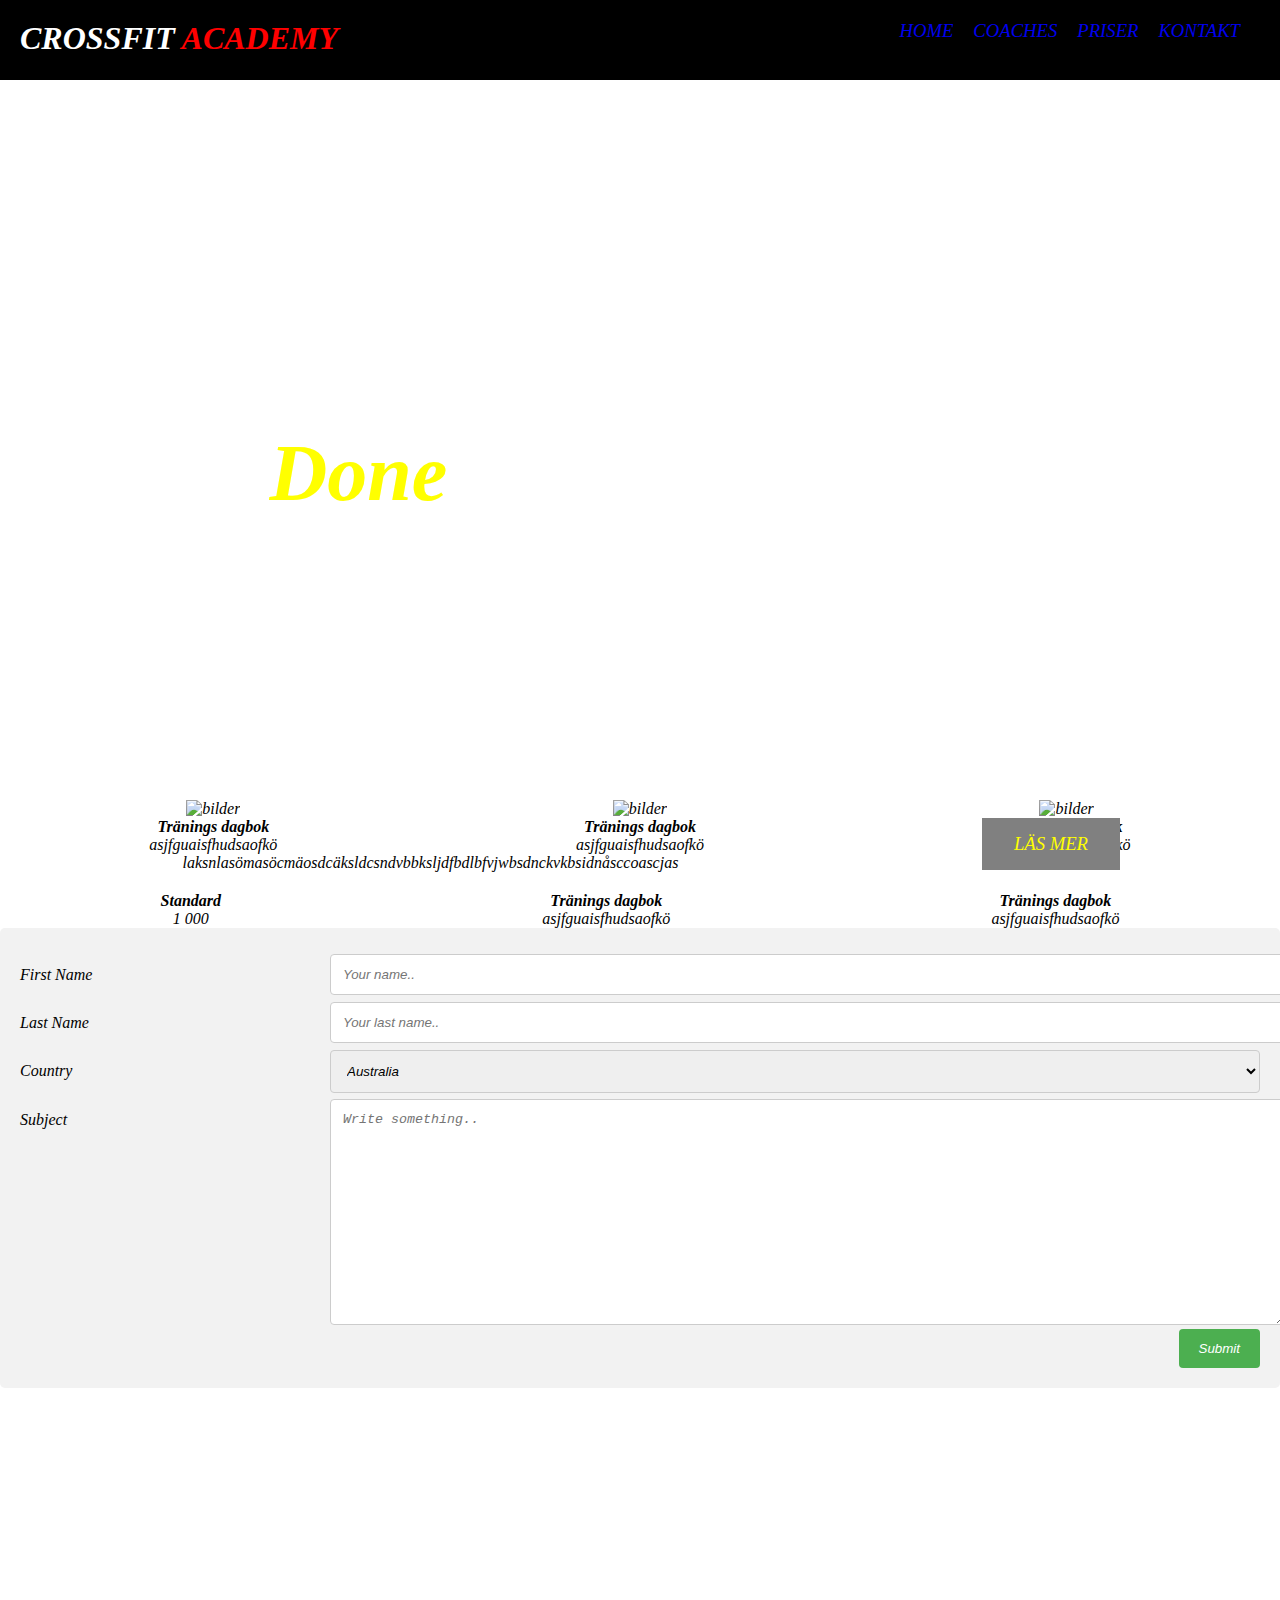
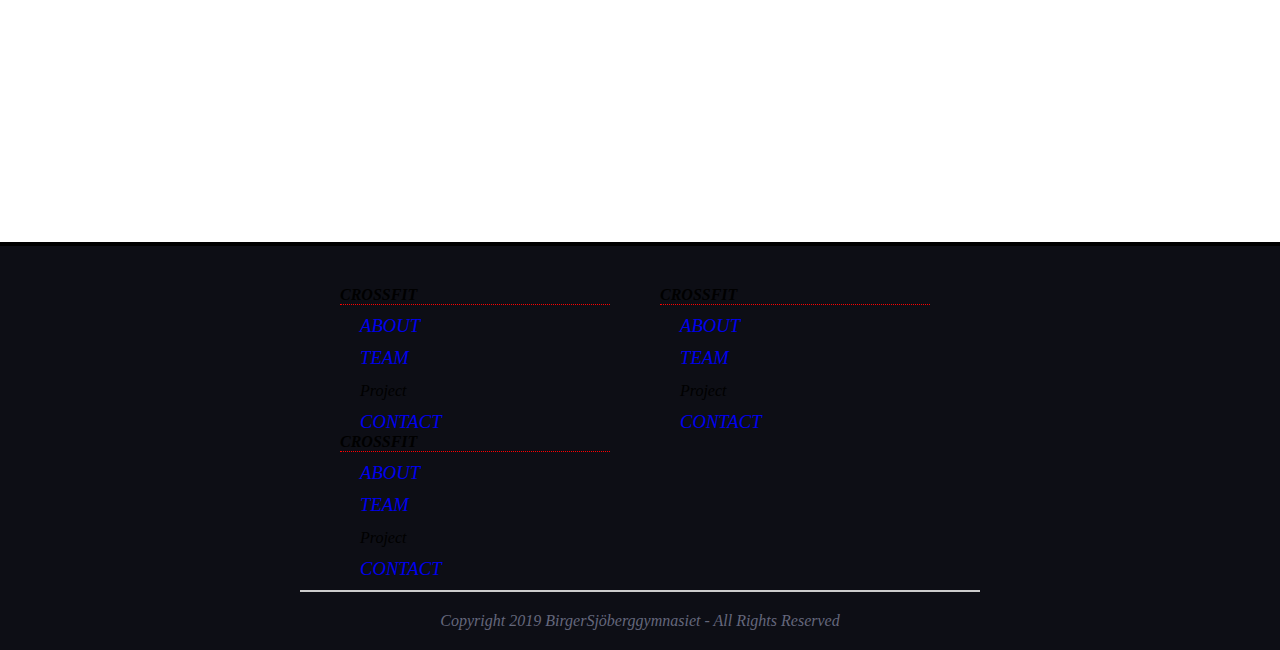
==== index.html @ 615991f4 "onepage" ====
<!DOCTYPE html>
<html lang="en" dir="ltr">
  <head>
    <meta charset="utf-8">
    <title>Marketing</title>
    <link rel="stylesheet" type="text/css" href="style.css">
    <script src="https://ajax.googleapis.com/ajax/libs/jquery/3.3.1/jquery.min.js"></script>
    <meta name="viewport" content="width=device-width, initial-scale=1.0">
  </head>
  <body>

    <header>

      <h1><span class="logo"> CROSSFIT</span> ACADEMY </h1>

      <nav>

        <ul>

<li><a href="#" id="home">Home</a> </li>
<li><a href="#" id="coaches">Coaches </a> </li>
<li><a href="#" id="priser">Priser</a> </li>
<li><a href="#" id="kontakt">Kontakt</a> </li>

         </ul>

    </nav>



    </header>

    <div id="bild">


      <div>Don't stop</div>
      <div>when you're tired.</div>
      <div>Stop when</div>
      <div>you’re <span id="done">Done</span></div>
      <a href="#" class="readmore">Läs mer</a>
    </div>




    <div id="couches">

      <div class="">
        <img src="https://www.ving.se/remote.axd/images1.ving.se/images/Country/us1021_2_53.jpg?width=975&v=16" alt="bilder">
        <h4>Tränings dagbok</h4>
          <p>asjfguaisfhudsaofkö</p>
      </div>


      <div class="">
        <img src="https://www.ving.se/remote.axd/images1.ving.se/images/Country/us1021_2_53.jpg?width=975&v=16" alt="bilder">
        <h4>Tränings dagbok</h4>
          <p>asjfguaisfhudsaofkö</p>
      </div>


      <div class="">
        <img src="https://www.ving.se/remote.axd/images1.ving.se/images/Country/us1021_2_53.jpg?width=975&v=16" alt="bilder">
        <h4>Tränings dagbok</h4>
          <p>asjfguaisfhudsaofkö</p>
      </div>





    </div>


    <div id="content">


      <div class="">
        laksnlasömasöcmäosdcäksldcsndvbbksljdfbdlbfvjwbsdnckvkbsidnåsccoascjas
      </div>


      <div class="">
        <img src="https://www.ving.se/remote.axd/images1.ving.se/images/Country/us1021_2_53.jpg?width=975&v=16" alt="bilder">
      </div>

    </div>


        <div id="couches">

          <div>
            <h4>Standard</h4>
              <p>1 000</p>
          </div>

          <div>
            <h4>Tränings dagbok</h4>
              <p>asjfguaisfhudsaofkö</p>
          </div>

          <div>
            <h4>Tränings dagbok</h4>
              <p>asjfguaisfhudsaofkö</p>
          </div>

        </div>


<div class="container">
  <form>
    <div class="row">
      <div class="col-25">
        <label for="fname">First Name</label>
      </div>
      <div class="col-75">
        <input type="text" id="fname" name="firstname" placeholder="Your name..">
      </div>
    </div>
    <div class="row">
      <div class="col-25">
        <label for="lname">Last Name</label>
      </div>
      <div class="col-75">
        <input type="text" id="lname" name="lastname" placeholder="Your last name..">
      </div>
    </div>
    <div class="row">
      <div class="col-25">
        <label for="country">Country</label>
      </div>
      <div class="col-75">
        <select id="country" name="country">
          <option value="australia">Australia</option>
          <option value="canada">Canada</option>
          <option value="usa">USA</option>
        </select>
      </div>
    </div>
    <div class="row">
      <div class="col-25">
        <label for="subject">Subject</label>
      </div>
      <div class="col-75">
        <textarea id="subject" name="subject" placeholder="Write something.." style="height:200px"></textarea>
      </div>
    </div>
    <div class="row">
      <input type="submit" value="Submit">
    </div>
  </form>
</div>


      <map>
<iframe src="https://www.google.com/maps/embed?pb=!1m18!1m12!1m3!1d2092.561046893091!2d12.329771615605297!3d58.367074494839514!2m3!1f0!2f0!3f0!3m2!1i1024!2i768!4f13.1!3m3!1m2!1s0x46452308d461ec5b%3A0x4e77bf81d2ae9c9f!2sBirger+Sj%C3%B6berggymnasiet!5e0!3m2!1ssv!2sse!4v1554059458056!5m2!1ssv!2sse" width="600" height="450" frameborder="0" style="border:0" allowfullscreen></iframe>
      </map>

    <footer>

      <div id="first-footer">


          <ul>

            <h4>CROSSFIT</h4>

                <li><a href="#">about</a></li>
                <li><a href="#">Team</a></li>
                <li><a href="#"></a>Project</li>
                <li><a href="#">contact</a></li>


          </ul>


          <ul>
            <h4>CROSSFIT</h4>

                <li><a href="#">about</a></li>
                <li><a href="#">Team</a></li>
                <li><a href="#"></a>Project</li>
                <li><a href="#">contact</a></li>


          </ul>


          <ul>

            <h4>CROSSFIT</h4>

                <li><a href="#">about</a></li>
                <li><a href="#">Team</a></li>
                <li><a href="#"></a>Project</li>
                <li><a href="#">contact</a></li>


          </ul>



      </div>

      <div id="second-footer">
        <p>Copyright 2019 BirgerSjöberggymnasiet - All Rights Reserved</p>
      </div>

    </footer>

<script src="JavaScript.js">

</script>


  </body>
</html>
---- style.css ----
*{
  font-style: oblique;
  margin: auto;
}



body{

background-color: #FFFFFF;


}



header{

background-color: black;
height: 40px;
overflow: hidden;
padding:20px;
color: red;
display: none;
}

header h1{
float: left;
font-family: inherit;

}
.logo{

color: white;


}

header nav{

float: right;
font-style: italic;
color: red;


}



header nav ul{
list-style-type: none;
color: red;


}

header nav ul li{
float: left;
margin-right: 20px;
color: red;

}


a:link{

text-decoration: none;
text-transform: uppercase;
font-size: 14pt;
font-family: inherit;


}

a:visited{

color:white;

}


a:hover{

text-decoration:inherit;
color: red;
transition: 1s;


}



#bild{

height: 500px;
background-image: url('https://c.pxhere.com/photos/70/0b/weights_lifting_power_female_gym_fitness_young_sport-755448.jpg!d') ;
background-repeat: no-repeat;
background-position: center;
background-attachment: fixed;
background-size: 100%;
padding: 100px;

}

#bild h2{
float: right;
color:red;
text-shadow: 2px 2px 8px #fff;
font-size: 48pt;

}

#bild div{

  font-size: 60px;
  line-height: 1.33333333;
  color: #ffffff;

}

.readmore{

position: absolute;
right: 160px;
bottom: 30px;
border: 1px solid #43b7e4;
padding: 10px;

background-color: gray; /* Green */
  border: none;
  color: yellow;
  padding: 15px 32px;
  text-align: center;
  text-decoration: none;
  display: inline-block;
  font-size: 16px;

}
#couches  > div > img{
  width: 200px;
}

#couches{

text-align: center;
width: 100%;
margin-top: 20px;
display: flex;

}

@media screen and (max-width: 800px) {
  #couches{
      display: block;

  }
  #content{
    display: block;
  }

}

#couches ul{

list-style-type: none;
overflow: hidden;
}

#couches ul li{

float: left;
background-color: #fff;
border:1px solid #ccc;
height: 200px;
overflow: hidden;
width: 300px;
margin-right: 10px;
padding-top: 120px;
}

#couches #erbjudande_1{

background: url('https://image.flaticon.com/icons/svg/889/889444.svg') no-repeat top center;
background-size: 100px 100px;
background-color: #fff;



}
#couches #erbjudande_2{

background: url('https://image.flaticon.com/icons/svg/889/889271.svg') no-repeat top center;
background-size: 100px 100px;
background-color: #fff;



}
#couches #erbjudande_3{

background: url('https://image.flaticon.com/icons/svg/889/889416.svg') no-repeat top center;
background-size: 100px 100px;
background-color: #fff;


}

#content{

  display: flex;
}

#prices{
  display: flex;
}

#content > div > img {
  width: 400px;
}

article h3 a:link{

color: black;
border-bottom: 1px dotted black;
font-size: 24pt;
text-transform: uppercase;
margin-bottom: 10px;
}
article h3 a:hover{

text-decoration: none;
color:red;

}
article {

overflow: hidden;
background-color: #e4f3f9;
margin-bottom: 10px;
border: 1px solid #7ec8e5;
padding: 20px;
}

article p{

font-family: inherit;
font-size: 16pt;
float: left;
width: 65%;
text-align: justify;


}

article img{

float: right;
background-color: #fff;
border: 1px solid #ccc;
padding: 7px;
width: 400px;
height: 300px;

}
article .read{
float: right;
margin-right: 20px;
background-color: #fff;
border:1px solid #ccc;
padding: 7px;
margin-top: 10px;

}



footer{

background-color: #0d0e15;
overflow: hidden;
padding-top: 40px;
padding-right: 300px;
padding-left:300px;
border-top: 4px solid black;

}
#first-footer{

overflow: hidden;
margin-bottom: 20px;
border-bottom: 2px solid #ccc;
padding-bottom: 10px;

}
#first-footer ul{

list-style-type: none;
float: left;
width:270px;
margin-right: 10px;

}

#first-footer ul li{

text-indent: 20px;
margin-top: 10px;
}

#first-footer h4{

color: black;
border-bottom: 1px dotted red;


}
#second-footer{

text-align: center;
color: #64677c;
padding-bottom: 20px;

}
 #done{
   font-size: 80px;
   color: yellow;
   font-weight: bold;
 }
map > iframe{
  width: 100%;
}


map{
  display: none;
}


input[type=text], select, textarea {
  width: 100%;
  padding: 12px;
  border: 1px solid #ccc;
  border-radius: 4px;
  resize: vertical;
}

label {
  padding: 12px 12px 12px 0;
  display: inline-block;
}

input[type=submit] {
  background-color: #4CAF50;
  color: white;
  padding: 12px 20px;
  border: none;
  border-radius: 4px;
  cursor: pointer;
  float: right;
}

input[type=submit]:hover {
  background-color: #45a049;
}

.container {
  border-radius: 5px;
  background-color: #f2f2f2;
  padding: 20px;
}

.col-25 {
  float: left;
  width: 25%;
  margin-top: 6px;
}

.col-75 {
  float: left;
  width: 75%;
  margin-top: 6px;
}

/* Clear floats after the columns */
.row:after {
  content: "";
  display: table;
  clear: both;
}

/* Responsive layout - when the screen is less than 600px wide, make the two columns stack on top of each other instead of next to each other */
@media screen and (max-width: 600px) {
  .col-25, .col-75, input[type=submit] {
    width: 100%;
    margin-top: 0;
  }
}
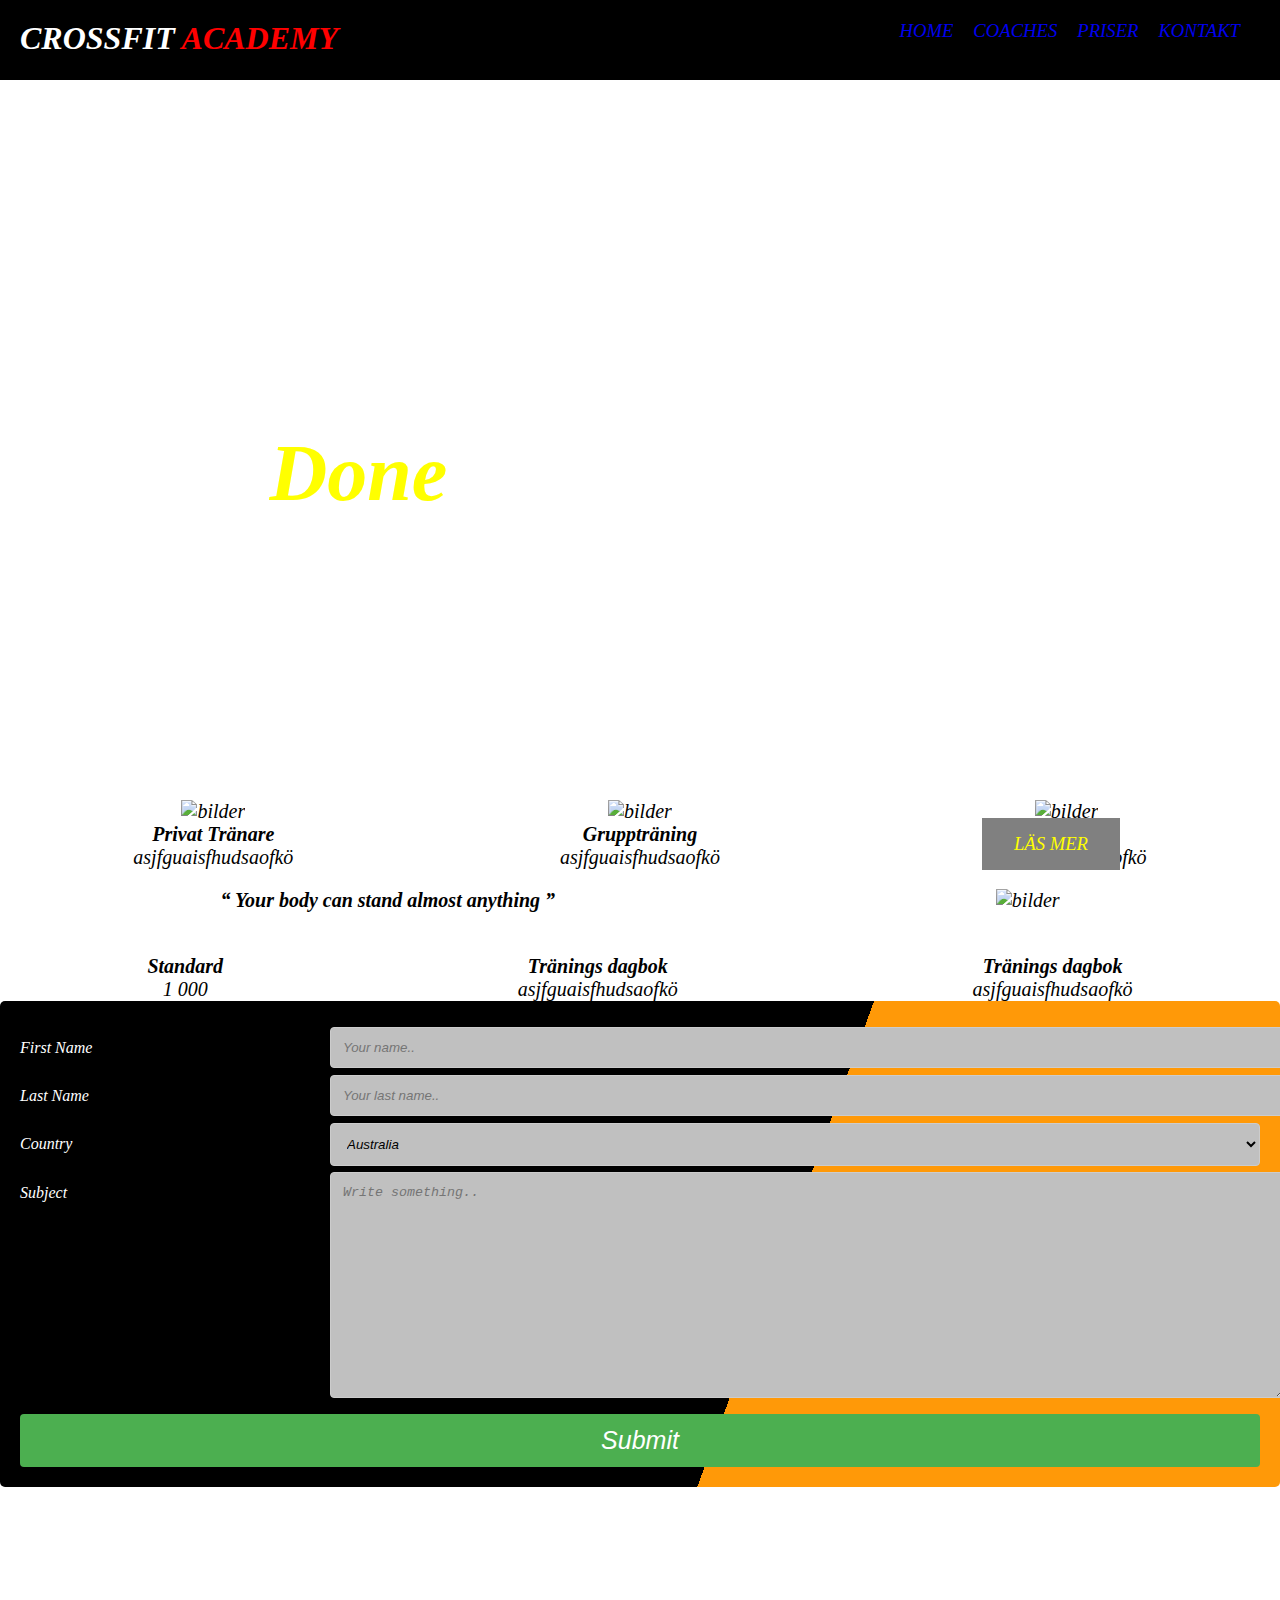
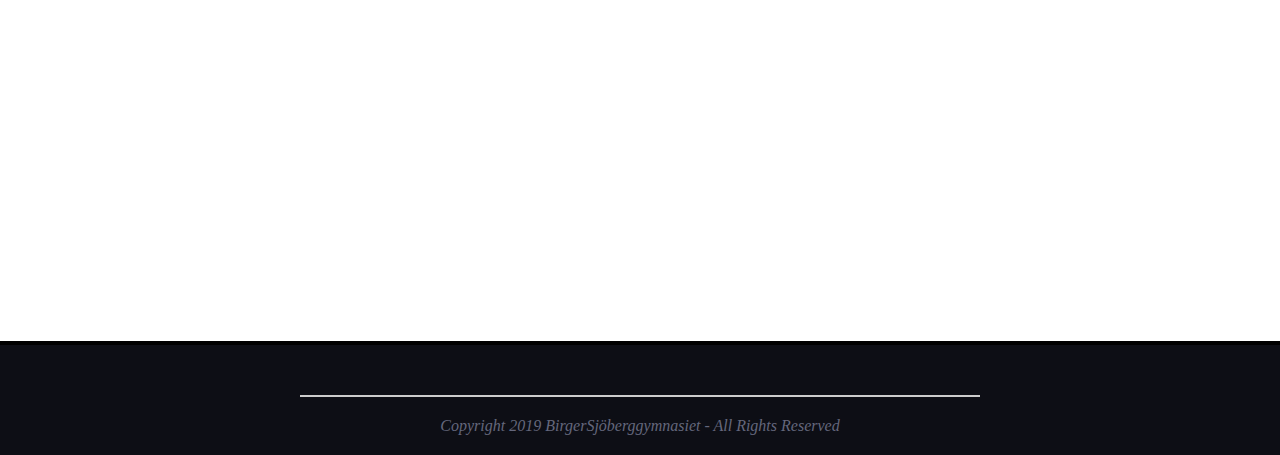
==== commit 89847f02: "best version" ====
--- a/index.html
+++ b/index.html
@@ -43,25 +43,25 @@
 
 
 
-    <div id="couches">
+    <div id="couches" class="couches">
 
-      <div class="">
-        <img src="https://www.ving.se/remote.axd/images1.ving.se/images/Country/us1021_2_53.jpg?width=975&v=16" alt="bilder">
-        <h4>Tränings dagbok</h4>
+      <div>
+        <img class="bild1" src="https://c.pxhere.com/photos/42/ef/fitness_personal_training_women_exercise_strength_lifestyle_powerful_adult-435643.jpg!d" alt="bilder">
+        <h4>Privat Tränare</h4>
           <p>asjfguaisfhudsaofkö</p>
       </div>
 
 
-      <div class="">
-        <img src="https://www.ving.se/remote.axd/images1.ving.se/images/Country/us1021_2_53.jpg?width=975&v=16" alt="bilder">
-        <h4>Tränings dagbok</h4>
+      <div class="bild1">
+        <img src="https://c.pxhere.com/photos/8b/5b/weights_lifting_power_female_gym_fitness_young_sport-706356.jpg!d" alt="bilder">
+        <h4>Gruppträning</h4>
           <p>asjfguaisfhudsaofkö</p>
       </div>
 
 
-      <div class="">
+      <div class="bild1">
         <img src="https://www.ving.se/remote.axd/images1.ving.se/images/Country/us1021_2_53.jpg?width=975&v=16" alt="bilder">
-        <h4>Tränings dagbok</h4>
+        <h4>Crossfit</h4>
           <p>asjfguaisfhudsaofkö</p>
       </div>
 
@@ -72,34 +72,39 @@
     </div>
 
 
-    <div id="content">
+    <div id="couches" class="target">
 
 
-      <div class="">
-        laksnlasömasöcmäosdcäksldcsndvbbksljdfbdlbfvjwbsdnckvkbsidnåsccoascjas
+      <div class="contentP">
+        <q>
+          Your body can stand almost anything
+      </q>
       </div>
 
 
       <div class="">
-        <img src="https://www.ving.se/remote.axd/images1.ving.se/images/Country/us1021_2_53.jpg?width=975&v=16" alt="bilder">
+        <img src="https://c.pxhere.com/photos/7a/7f/male_body_fitness_muscles_tattoos_training_gym_sexy-637514.jpg!d" alt="bilder">
       </div>
 
     </div>
 
 
-        <div id="couches">
+        <div id="couches" class="priser">
 
           <div>
+            <img src="https://www.publicdomainpictures.net/pictures/40000/nahled/dollar-sign.jpg" alt="">
             <h4>Standard</h4>
               <p>1 000</p>
           </div>
 
           <div>
+            <img src="https://www.publicdomainpictures.net/pictures/40000/nahled/dollar-sign.jpg" alt="">
             <h4>Tränings dagbok</h4>
               <p>asjfguaisfhudsaofkö</p>
           </div>
 
           <div>
+            <img src="https://www.publicdomainpictures.net/pictures/40000/nahled/dollar-sign.jpg" alt="">
             <h4>Tränings dagbok</h4>
               <p>asjfguaisfhudsaofkö</p>
           </div>
@@ -146,7 +151,7 @@
       </div>
     </div>
     <div class="row">
-      <input type="submit" value="Submit">
+      <input type="submit" id="button" value="Submit">
     </div>
   </form>
 </div>
@@ -156,47 +161,15 @@
 <iframe src="https://www.google.com/maps/embed?pb=!1m18!1m12!1m3!1d2092.561046893091!2d12.329771615605297!3d58.367074494839514!2m3!1f0!2f0!3f0!3m2!1i1024!2i768!4f13.1!3m3!1m2!1s0x46452308d461ec5b%3A0x4e77bf81d2ae9c9f!2sBirger+Sj%C3%B6berggymnasiet!5e0!3m2!1ssv!2sse!4v1554059458056!5m2!1ssv!2sse" width="600" height="450" frameborder="0" style="border:0" allowfullscreen></iframe>
       </map>
 
+
+
     <footer>
 
       <div id="first-footer">
 
 
-          <ul>
-
-            <h4>CROSSFIT</h4>
-
-                <li><a href="#">about</a></li>
-                <li><a href="#">Team</a></li>
-                <li><a href="#"></a>Project</li>
-                <li><a href="#">contact</a></li>
 
 
-          </ul>
-
-
-          <ul>
-            <h4>CROSSFIT</h4>
-
-                <li><a href="#">about</a></li>
-                <li><a href="#">Team</a></li>
-                <li><a href="#"></a>Project</li>
-                <li><a href="#">contact</a></li>
-
-
-          </ul>
-
-
-          <ul>
-
-            <h4>CROSSFIT</h4>
-
-                <li><a href="#">about</a></li>
-                <li><a href="#">Team</a></li>
-                <li><a href="#"></a>Project</li>
-                <li><a href="#">contact</a></li>
-
-
-          </ul>
 
 
 
--- a/style.css
+++ b/style.css
@@ -92,7 +92,7 @@
 
 #bild{
 
-height: 500px;
+min-height: 500px;
 background-image: url('https://c.pxhere.com/photos/70/0b/weights_lifting_power_female_gym_fitness_young_sport-755448.jpg!d') ;
 background-repeat: no-repeat;
 background-position: center;
@@ -137,7 +137,7 @@
 
 }
 #couches  > div > img{
-  width: 200px;
+  width: 400px;
 }
 
 #couches{
@@ -208,6 +208,7 @@
 #content{
 
   display: flex;
+  margin-top: 2%;
 }
 
 #prices{
@@ -309,11 +310,16 @@
 
 #first-footer h4{
 
-color: black;
+color: white;
 border-bottom: 1px dotted red;
 
 
 }
+
+#first-footer{
+  color:white;
+}
+
 #second-footer{
 
 text-align: center;
@@ -342,6 +348,7 @@
   border: 1px solid #ccc;
   border-radius: 4px;
   resize: vertical;
+  background-color: #C0C0C0	;
 }
 
 label {
@@ -365,8 +372,9 @@
 
 .container {
   border-radius: 5px;
-  background-color: #f2f2f2;
+  background: linear-gradient(110deg, black 60%, #ff9908 60%);
   padding: 20px;
+  color:white;
 }
 
 .col-25 {
@@ -395,3 +403,26 @@
     margin-top: 0;
   }
 }
+
+#cros{
+  color:white;
+}
+
+#couches {
+  font-size: 15pt;
+
+}
+
+#couches > div > img  {
+  width: 400px;
+}
+ #button{
+   width: 100%;
+   margin-top: 1%;
+   font-size: 25px;
+ }
+.contentP{
+  font-size: 20px;
+  font-weight: bold;
+
+}
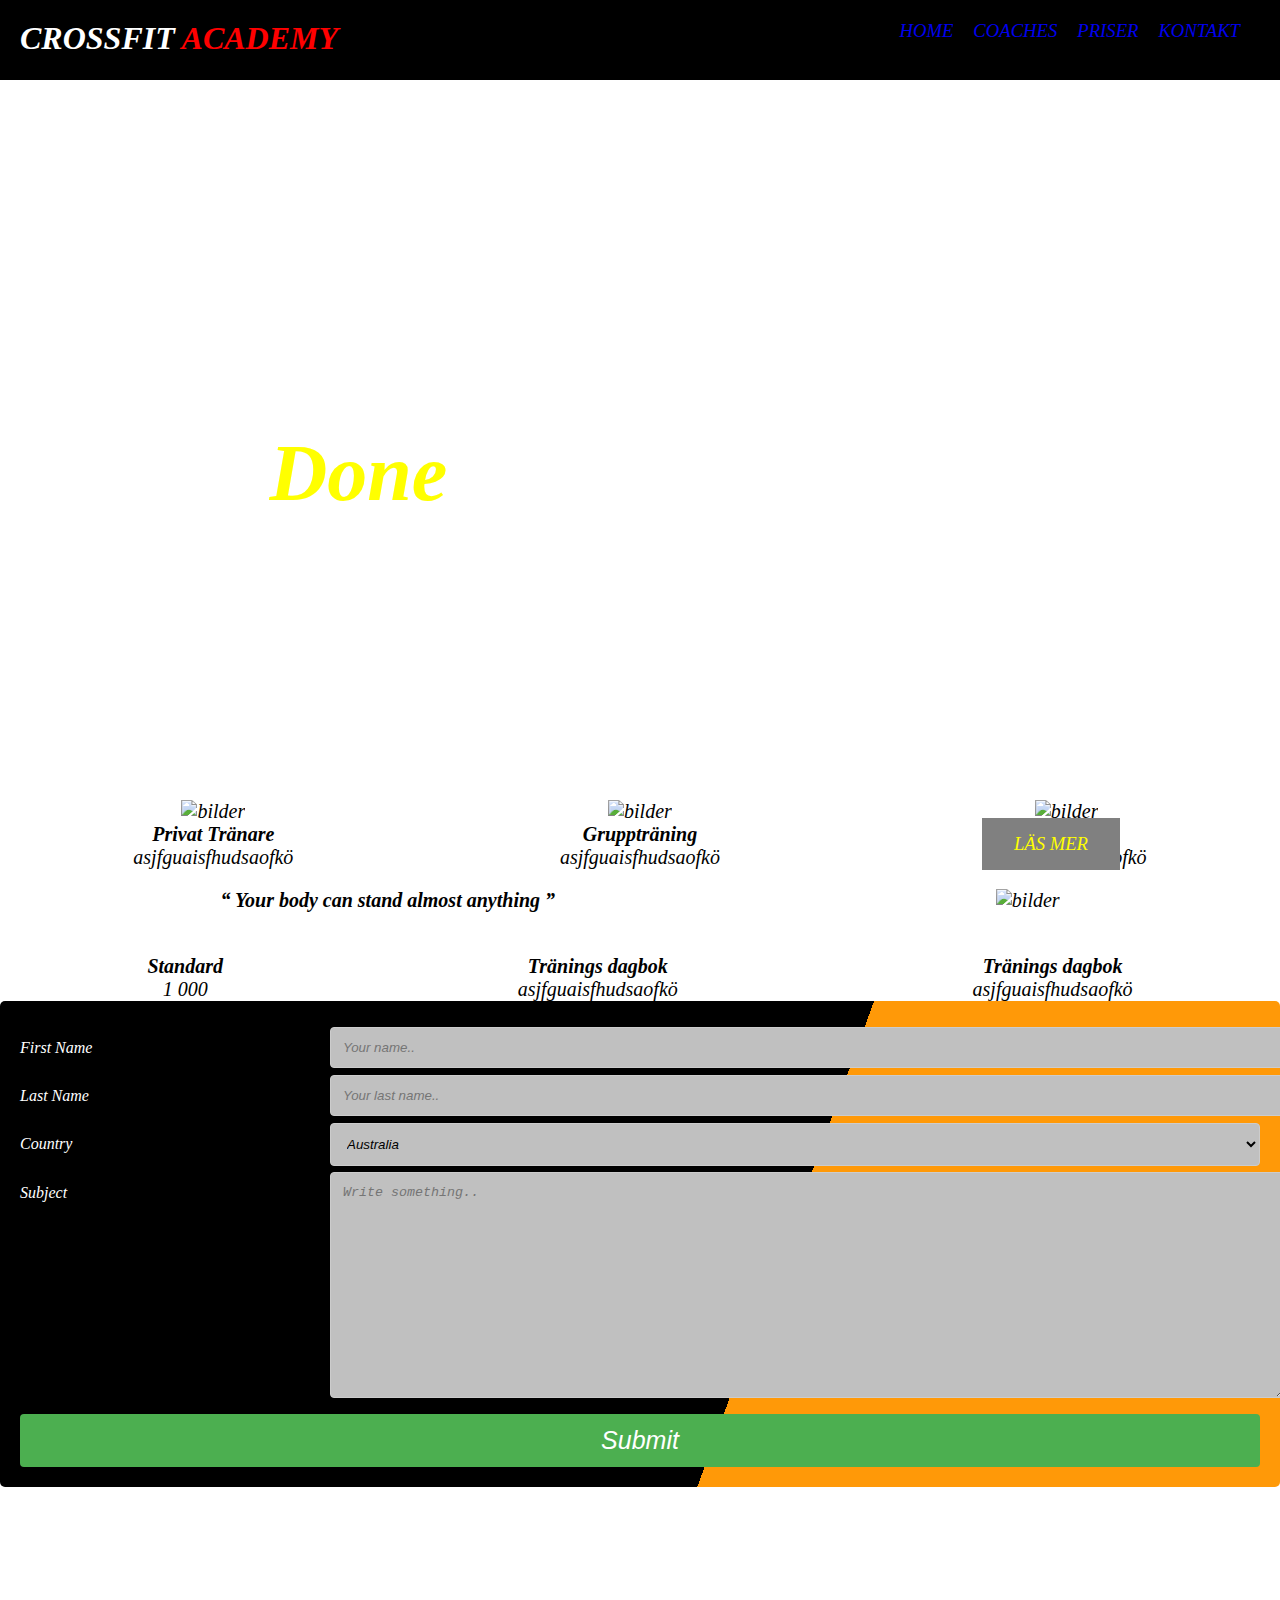
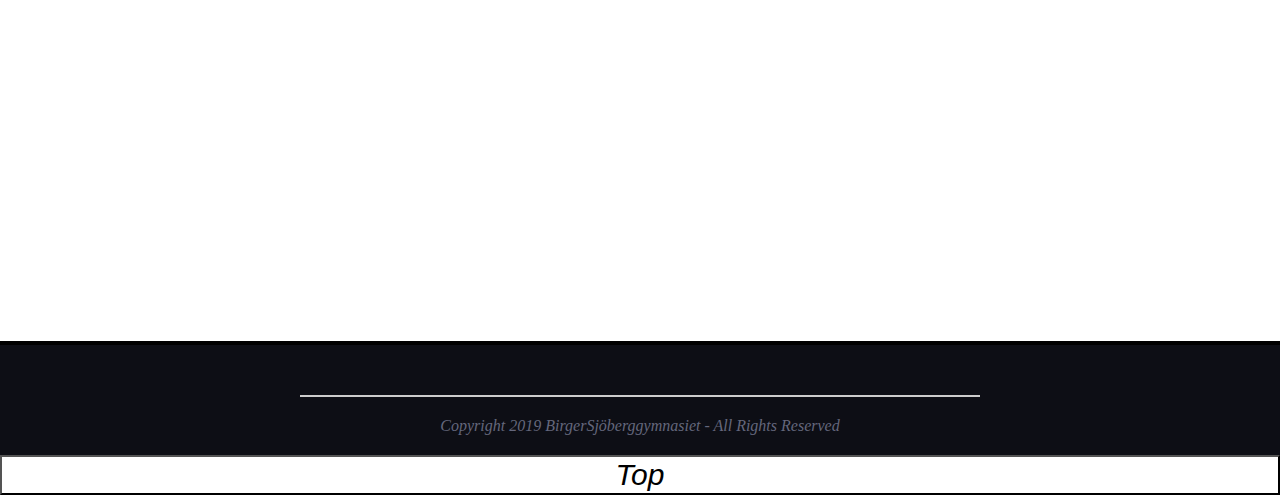
==== commit 78f53bf2: "version 2" ====
--- a/index.html
+++ b/index.html
@@ -1,190 +1,90 @@
 <!DOCTYPE html>
 <html lang="en" dir="ltr">
-  <head>
+
+<head>
     <meta charset="utf-8">
     <title>Marketing</title>
     <link rel="stylesheet" type="text/css" href="style.css">
     <script src="https://ajax.googleapis.com/ajax/libs/jquery/3.3.1/jquery.min.js"></script>
-    <meta name="viewport" content="width=device-width, initial-scale=1.0">
-  </head>
-  <body>
+    <meta name="viewport" content="width=device-width, initial-scale=1.0"> </head>
 
+<body>
     <header>
+        <h1><span class="logo"> CROSSFIT</span> ACADEMY </h1>
+        <nav>
+            <ul>
+                <li><a href="#" id="home">Home</a> </li>
+                <li><a href="#" id="coaches">Coaches </a> </li>
+                <li><a href="#" id="priser">Priser</a> </li>
+                <li><a href="#" id="kontakt">Kontakt</a> </li>
+            </ul>
+        </nav>
+    </header>
+    <div id="bild">
+        <div>Don't stop</div>
+        <div>when you're tired.</div>
+        <div>Stop when</div>
+        <div>you’re <span id="done">Done</span></div><a href="#" class="readmore">Läs mer</a> </div>
+    <div id="couches" class="couches">
+        <div> <img class="bild1" src="https://c.pxhere.com/photos/42/ef/fitness_personal_training_women_exercise_strength_lifestyle_powerful_adult-435643.jpg!d" alt="bilder">
+            <h4>Privat Tränare</h4>
+            <p>asjfguaisfhudsaofkö</p>
+        </div>
+        <div class="bild1"> <img src="https://c.pxhere.com/photos/8b/5b/weights_lifting_power_female_gym_fitness_young_sport-706356.jpg!d" alt="bilder">
+            <h4>Gruppträning</h4>
+            <p>asjfguaisfhudsaofkö</p>
+        </div>
+        <div class="bild1"> <img src="https://www.ving.se/remote.axd/images1.ving.se/images/Country/us1021_2_53.jpg?width=975&v=16" alt="bilder">
+            <h4>Crossfit</h4>
+            <p>asjfguaisfhudsaofkö</p>
+        </div>
+    </div>
+    <div id="couches" class="target">
+        <div class="contentP"> <q> Your body can stand almost anything </q> </div>
+        <div class=""> <img src="https://c.pxhere.com/photos/7a/7f/male_body_fitness_muscles_tattoos_training_gym_sexy-637514.jpg!d" alt="bilder"> </div>
+    </div>
+    <div id="couches" class="priser">
+        <div> <img src="https://www.publicdomainpictures.net/pictures/40000/nahled/dollar-sign.jpg" alt="">
+            <h4>Standard</h4>
+            <p>1 000</p>
+        </div>
+        <div> <img src="https://www.publicdomainpictures.net/pictures/40000/nahled/dollar-sign.jpg" alt="">
+            <h4>Tränings dagbok</h4>
+            <p>asjfguaisfhudsaofkö</p>
+        </div>
+        <div> <img src="https://www.publicdomainpictures.net/pictures/40000/nahled/dollar-sign.jpg" alt="">
+            <h4>Tränings dagbok</h4>
+            <p>asjfguaisfhudsaofkö</p>
+        </div>
+    </div>
+    <div class="container">
+        <form>
+            <div class="row">
+                <div class="col-25"> <label for="fname">First Name</label> </div>
+                <div class="col-75"> <input type="text" id="fname" name="firstname" placeholder="Your name.."> </div>
+            </div>
+            <div class="row">
+                <div class="col-25"> <label for="lname">Last Name</label> </div>
+                <div class="col-75"> <input type="text" id="lname" name="lastname" placeholder="Your last name.."> </div>
+            </div>
+            <div class="row">
+                <div class="col-25"> <label for="country">Country</label> </div>
+                <div class="col-75"> <select id="country" name="country"> <option value="australia">Australia</option> <option value="canada">Canada</option> <option value="usa">USA</option> </select> </div>
+            </div>
+            <div class="row">
+                <div class="col-25"> <label for="subject">Subject</label> </div>
+                <div class="col-75"> <textarea id="subject" name="subject" placeholder="Write something.." style="height:200px"></textarea> </div>
+            </div>
+            <div class="row"> <input type="submit" id="button" value="Submit"> </div>
+        </form>
+    </div><map name="map"><iframe src="https://www.google.com/maps/embed?pb=!1m18!1m12!1m3!1d2092.561046893091!2d12.329771615605297!3d58.367074494839514!2m3!1f0!2f0!3f0!3m2!1i1024!2i768!4f13.1!3m3!1m2!1s0x46452308d461ec5b%3A0x4e77bf81d2ae9c9f!2sBirger+Sj%C3%B6berggymnasiet!5e0!3m2!1ssv!2sse!4v1554059458056!5m2!1ssv!2sse" width="600" height="450" frameborder="0" style="border:0" allowfullscreen></iframe> </map>
+    <footer>
+        <div id="first-footer"> </div>
+        <div id="second-footer">
+            <p>Copyright 2019 BirgerSjöberggymnasiet - All Rights Reserved</p>
+        </div>
+    </footer> <button type="submit" id="top">Top</button>
+    <script src="JavaScript.js"></script>
+</body>
 
-      <h1><span class="logo"> CROSSFIT</span> ACADEMY </h1>
-
-      <nav>
-
-        <ul>
-
-<li><a href="#" id="home">Home</a> </li>
-<li><a href="#" id="coaches">Coaches </a> </li>
-<li><a href="#" id="priser">Priser</a> </li>
-<li><a href="#" id="kontakt">Kontakt</a> </li>
-
-         </ul>
-
-    </nav>
-
-
-
-    </header>
-
-    <div id="bild">
-
-
-      <div>Don't stop</div>
-      <div>when you're tired.</div>
-      <div>Stop when</div>
-      <div>you’re <span id="done">Done</span></div>
-      <a href="#" class="readmore">Läs mer</a>
-    </div>
-
-
-
-
-    <div id="couches" class="couches">
-
-      <div>
-        <img class="bild1" src="https://c.pxhere.com/photos/42/ef/fitness_personal_training_women_exercise_strength_lifestyle_powerful_adult-435643.jpg!d" alt="bilder">
-        <h4>Privat Tränare</h4>
-          <p>asjfguaisfhudsaofkö</p>
-      </div>
-
-
-      <div class="bild1">
-        <img src="https://c.pxhere.com/photos/8b/5b/weights_lifting_power_female_gym_fitness_young_sport-706356.jpg!d" alt="bilder">
-        <h4>Gruppträning</h4>
-          <p>asjfguaisfhudsaofkö</p>
-      </div>
-
-
-      <div class="bild1">
-        <img src="https://www.ving.se/remote.axd/images1.ving.se/images/Country/us1021_2_53.jpg?width=975&v=16" alt="bilder">
-        <h4>Crossfit</h4>
-          <p>asjfguaisfhudsaofkö</p>
-      </div>
-
-
-
-
-
-    </div>
-
-
-    <div id="couches" class="target">
-
-
-      <div class="contentP">
-        <q>
-          Your body can stand almost anything
-      </q>
-      </div>
-
-
-      <div class="">
-        <img src="https://c.pxhere.com/photos/7a/7f/male_body_fitness_muscles_tattoos_training_gym_sexy-637514.jpg!d" alt="bilder">
-      </div>
-
-    </div>
-
-
-        <div id="couches" class="priser">
-
-          <div>
-            <img src="https://www.publicdomainpictures.net/pictures/40000/nahled/dollar-sign.jpg" alt="">
-            <h4>Standard</h4>
-              <p>1 000</p>
-          </div>
-
-          <div>
-            <img src="https://www.publicdomainpictures.net/pictures/40000/nahled/dollar-sign.jpg" alt="">
-            <h4>Tränings dagbok</h4>
-              <p>asjfguaisfhudsaofkö</p>
-          </div>
-
-          <div>
-            <img src="https://www.publicdomainpictures.net/pictures/40000/nahled/dollar-sign.jpg" alt="">
-            <h4>Tränings dagbok</h4>
-              <p>asjfguaisfhudsaofkö</p>
-          </div>
-
-        </div>
-
-
-<div class="container">
-  <form>
-    <div class="row">
-      <div class="col-25">
-        <label for="fname">First Name</label>
-      </div>
-      <div class="col-75">
-        <input type="text" id="fname" name="firstname" placeholder="Your name..">
-      </div>
-    </div>
-    <div class="row">
-      <div class="col-25">
-        <label for="lname">Last Name</label>
-      </div>
-      <div class="col-75">
-        <input type="text" id="lname" name="lastname" placeholder="Your last name..">
-      </div>
-    </div>
-    <div class="row">
-      <div class="col-25">
-        <label for="country">Country</label>
-      </div>
-      <div class="col-75">
-        <select id="country" name="country">
-          <option value="australia">Australia</option>
-          <option value="canada">Canada</option>
-          <option value="usa">USA</option>
-        </select>
-      </div>
-    </div>
-    <div class="row">
-      <div class="col-25">
-        <label for="subject">Subject</label>
-      </div>
-      <div class="col-75">
-        <textarea id="subject" name="subject" placeholder="Write something.." style="height:200px"></textarea>
-      </div>
-    </div>
-    <div class="row">
-      <input type="submit" id="button" value="Submit">
-    </div>
-  </form>
-</div>
-
-
-      <map>
-<iframe src="https://www.google.com/maps/embed?pb=!1m18!1m12!1m3!1d2092.561046893091!2d12.329771615605297!3d58.367074494839514!2m3!1f0!2f0!3f0!3m2!1i1024!2i768!4f13.1!3m3!1m2!1s0x46452308d461ec5b%3A0x4e77bf81d2ae9c9f!2sBirger+Sj%C3%B6berggymnasiet!5e0!3m2!1ssv!2sse!4v1554059458056!5m2!1ssv!2sse" width="600" height="450" frameborder="0" style="border:0" allowfullscreen></iframe>
-      </map>
-
-
-
-    <footer>
-
-      <div id="first-footer">
-
-
-
-
-
-
-
-      </div>
-
-      <div id="second-footer">
-        <p>Copyright 2019 BirgerSjöberggymnasiet - All Rights Reserved</p>
-      </div>
-
-    </footer>
-
-<script src="JavaScript.js">
-
-</script>
-
-
-  </body>
 </html>
--- a/style.css
+++ b/style.css
@@ -1,428 +1,376 @@
-*{
-  font-style: oblique;
-  margin: auto;
-}
-
-
-
-body{
-
-background-color: #FFFFFF;
-
-
-}
-
-
-
-header{
-
-background-color: black;
-height: 40px;
-overflow: hidden;
-padding:20px;
-color: red;
-display: none;
-}
-
-header h1{
-float: left;
-font-family: inherit;
-
-}
-.logo{
-
-color: white;
-
-
-}
-
-header nav{
-
-float: right;
-font-style: italic;
-color: red;
-
-
-}
-
-
-
-header nav ul{
-list-style-type: none;
-color: red;
-
-
-}
-
-header nav ul li{
-float: left;
-margin-right: 20px;
-color: red;
-
-}
-
-
-a:link{
-
-text-decoration: none;
-text-transform: uppercase;
-font-size: 14pt;
-font-family: inherit;
-
-
-}
-
-a:visited{
-
-color:white;
-
-}
-
-
-a:hover{
-
-text-decoration:inherit;
-color: red;
-transition: 1s;
-
-
-}
-
-
-
-#bild{
-
-min-height: 500px;
-background-image: url('https://c.pxhere.com/photos/70/0b/weights_lifting_power_female_gym_fitness_young_sport-755448.jpg!d') ;
-background-repeat: no-repeat;
-background-position: center;
-background-attachment: fixed;
-background-size: 100%;
-padding: 100px;
-
-}
-
-#bild h2{
-float: right;
-color:red;
-text-shadow: 2px 2px 8px #fff;
-font-size: 48pt;
-
-}
-
-#bild div{
-
-  font-size: 60px;
-  line-height: 1.33333333;
-  color: #ffffff;
-
-}
-
-.readmore{
-
-position: absolute;
-right: 160px;
-bottom: 30px;
-border: 1px solid #43b7e4;
-padding: 10px;
-
-background-color: gray; /* Green */
-  border: none;
-  color: yellow;
-  padding: 15px 32px;
-  text-align: center;
-  text-decoration: none;
-  display: inline-block;
-  font-size: 16px;
-
-}
-#couches  > div > img{
-  width: 400px;
-}
-
-#couches{
-
-text-align: center;
-width: 100%;
-margin-top: 20px;
-display: flex;
-
+* {
+    font-style: oblique;
+    margin: auto;
+}
+
+body {
+    background-color: #FFFFFF;
+}
+
+header {
+    background-color: black;
+    height: 40px;
+    overflow: hidden;
+    padding: 20px;
+    color: red;
+    display: none;
+}
+
+header h1 {
+    float: left;
+    font-family: inherit;
+}
+
+.logo {
+    color: white;
+}
+
+header nav {
+    float: right;
+    font-style: italic;
+    color: red;
+}
+
+header nav ul {
+    list-style-type: none;
+    color: red;
+}
+
+header nav ul li {
+    float: left;
+    margin-right: 20px;
+    color: red;
+}
+
+a:link {
+    text-decoration: none;
+    text-transform: uppercase;
+    font-size: 14pt;
+    font-family: inherit;
+}
+
+a:visited {
+    color: white;
+}
+
+a:hover {
+    text-decoration: inherit;
+    color: red;
+    transition: 1s;
+}
+
+#bild {
+    min-height: 500px;
+    background-image: url('https://c.pxhere.com/photos/70/0b/weights_lifting_power_female_gym_fitness_young_sport-755448.jpg!d');
+    background-repeat: no-repeat;
+    background-position: center;
+    background-attachment: fixed;
+    background-size: 100%;
+    padding: 100px;
+}
+
+#bild h2 {
+    float: right;
+    color: red;
+    text-shadow: 2px 2px 8px #fff;
+    font-size: 48pt;
+}
+
+#bild div {
+    font-size: 60px;
+    line-height: 1.33333333;
+    color: #ffffff;
+}
+
+.readmore {
+    position: absolute;
+    right: 160px;
+    bottom: 30px;
+    border: 1px solid #43b7e4;
+    padding: 10px;
+    background-color: gray;
+    /* Green */
+    border: none;
+    color: yellow;
+    padding: 15px 32px;
+    text-align: center;
+    text-decoration: none;
+    display: inline-block;
+    font-size: 16px;
+}
+
+#couches>div>img {
+    width: 400px;
+}
+
+#couches {
+    text-align: center;
+    width: 100%;
+    margin-top: 20px;
+    display: flex;
 }
 
 @media screen and (max-width: 800px) {
-  #couches{
-      display: block;
-
-  }
-  #content{
-    display: block;
-  }
-
-}
-
-#couches ul{
-
-list-style-type: none;
-overflow: hidden;
-}
-
-#couches ul li{
-
-float: left;
-background-color: #fff;
-border:1px solid #ccc;
-height: 200px;
-overflow: hidden;
-width: 300px;
-margin-right: 10px;
-padding-top: 120px;
-}
-
-#couches #erbjudande_1{
-
-background: url('https://image.flaticon.com/icons/svg/889/889444.svg') no-repeat top center;
-background-size: 100px 100px;
-background-color: #fff;
-
-
-
-}
-#couches #erbjudande_2{
-
-background: url('https://image.flaticon.com/icons/svg/889/889271.svg') no-repeat top center;
-background-size: 100px 100px;
-background-color: #fff;
-
-
-
-}
-#couches #erbjudande_3{
-
-background: url('https://image.flaticon.com/icons/svg/889/889416.svg') no-repeat top center;
-background-size: 100px 100px;
-background-color: #fff;
-
-
-}
-
-#content{
-
-  display: flex;
-  margin-top: 2%;
-}
-
-#prices{
-  display: flex;
-}
-
-#content > div > img {
-  width: 400px;
-}
-
-article h3 a:link{
-
-color: black;
-border-bottom: 1px dotted black;
-font-size: 24pt;
-text-transform: uppercase;
-margin-bottom: 10px;
-}
-article h3 a:hover{
-
-text-decoration: none;
-color:red;
-
-}
+    #couches {
+        display: block;
+    }
+    #content {
+        display: block;
+    }
+}
+
+#couches ul {
+    list-style-type: none;
+    overflow: hidden;
+}
+
+#couches ul li {
+    float: left;
+    background-color: #fff;
+    border: 1px solid #ccc;
+    height: 200px;
+    overflow: hidden;
+    width: 300px;
+    margin-right: 10px;
+    padding-top: 120px;
+}
+
+#couches #erbjudande_1 {
+    background: url('https://image.flaticon.com/icons/svg/889/889444.svg') no-repeat top center;
+    background-size: 100px 100px;
+    background-color: #fff;
+}
+
+#couches #erbjudande_2 {
+    background: url('https://image.flaticon.com/icons/svg/889/889271.svg') no-repeat top center;
+    background-size: 100px 100px;
+    background-color: #fff;
+}
+
+#couches #erbjudande_3 {
+    background: url('https://image.flaticon.com/icons/svg/889/889416.svg') no-repeat top center;
+    background-size: 100px 100px;
+    background-color: #fff;
+}
+
+#content {
+    display: flex;
+    margin-top: 2%;
+}
+
+#prices {
+    display: flex;
+}
+
+#content>div>img {
+    width: 400px;
+}
+
+article h3 a:link {
+    color: black;
+    border-bottom: 1px dotted black;
+    font-size: 24pt;
+    text-transform: uppercase;
+    margin-bottom: 10px;
+}
+
+article h3 a:hover {
+    text-decoration: none;
+    color: red;
+}
+
 article {
-
-overflow: hidden;
-background-color: #e4f3f9;
-margin-bottom: 10px;
-border: 1px solid #7ec8e5;
-padding: 20px;
-}
-
-article p{
-
-font-family: inherit;
-font-size: 16pt;
-float: left;
-width: 65%;
-text-align: justify;
-
-
-}
-
-article img{
-
-float: right;
-background-color: #fff;
-border: 1px solid #ccc;
-padding: 7px;
-width: 400px;
-height: 300px;
-
-}
-article .read{
-float: right;
-margin-right: 20px;
-background-color: #fff;
-border:1px solid #ccc;
-padding: 7px;
-margin-top: 10px;
-
-}
-
-
-
-footer{
-
-background-color: #0d0e15;
-overflow: hidden;
-padding-top: 40px;
-padding-right: 300px;
-padding-left:300px;
-border-top: 4px solid black;
-
-}
-#first-footer{
-
-overflow: hidden;
-margin-bottom: 20px;
-border-bottom: 2px solid #ccc;
-padding-bottom: 10px;
-
-}
-#first-footer ul{
-
-list-style-type: none;
-float: left;
-width:270px;
-margin-right: 10px;
-
-}
-
-#first-footer ul li{
-
-text-indent: 20px;
-margin-top: 10px;
-}
-
-#first-footer h4{
-
-color: white;
-border-bottom: 1px dotted red;
-
-
-}
-
-#first-footer{
-  color:white;
-}
-
-#second-footer{
-
-text-align: center;
-color: #64677c;
-padding-bottom: 20px;
-
-}
- #done{
-   font-size: 80px;
-   color: yellow;
-   font-weight: bold;
- }
-map > iframe{
-  width: 100%;
-}
-
-
-map{
-  display: none;
-}
-
-
-input[type=text], select, textarea {
-  width: 100%;
-  padding: 12px;
-  border: 1px solid #ccc;
-  border-radius: 4px;
-  resize: vertical;
-  background-color: #C0C0C0	;
+    overflow: hidden;
+    background-color: #e4f3f9;
+    margin-bottom: 10px;
+    border: 1px solid #7ec8e5;
+    padding: 20px;
+}
+
+article p {
+    font-family: inherit;
+    font-size: 16pt;
+    float: left;
+    width: 65%;
+    text-align: justify;
+}
+
+article img {
+    float: right;
+    background-color: #fff;
+    border: 1px solid #ccc;
+    padding: 7px;
+    width: 400px;
+    height: 300px;
+}
+
+article .read {
+    float: right;
+    margin-right: 20px;
+    background-color: #fff;
+    border: 1px solid #ccc;
+    padding: 7px;
+    margin-top: 10px;
+}
+
+footer {
+    background-color: #0d0e15;
+    overflow: hidden;
+    padding-top: 40px;
+    padding-right: 300px;
+    padding-left: 300px;
+    border-top: 4px solid black;
+}
+
+#first-footer {
+    overflow: hidden;
+    margin-bottom: 20px;
+    border-bottom: 2px solid #ccc;
+    padding-bottom: 10px;
+}
+
+#first-footer ul {
+    list-style-type: none;
+    float: left;
+    width: 270px;
+    margin-right: 10px;
+}
+
+#first-footer ul li {
+    text-indent: 20px;
+    margin-top: 10px;
+}
+
+#first-footer h4 {
+    color: white;
+    border-bottom: 1px dotted red;
+}
+
+#first-footer {
+    color: white;
+}
+
+#second-footer {
+    text-align: center;
+    color: #64677c;
+    padding-bottom: 20px;
+}
+
+#done {
+    font-size: 80px;
+    color: yellow;
+    font-weight: bold;
+}
+
+map>iframe {
+    width: 100%;
+}
+
+map {
+    display: none;
+}
+
+input[type=text],
+select,
+textarea {
+    width: 100%;
+    padding: 12px;
+    border: 1px solid #ccc;
+    border-radius: 4px;
+    resize: vertical;
+    background-color: #C0C0C0;
 }
 
 label {
-  padding: 12px 12px 12px 0;
-  display: inline-block;
+    padding: 12px 12px 12px 0;
+    display: inline-block;
 }
 
 input[type=submit] {
-  background-color: #4CAF50;
-  color: white;
-  padding: 12px 20px;
-  border: none;
-  border-radius: 4px;
-  cursor: pointer;
-  float: right;
+    background-color: #4CAF50;
+    color: white;
+    padding: 12px 20px;
+    border: none;
+    border-radius: 4px;
+    cursor: pointer;
+    float: right;
 }
 
 input[type=submit]:hover {
-  background-color: #45a049;
+    background-color: #45a049;
 }
 
 .container {
-  border-radius: 5px;
-  background: linear-gradient(110deg, black 60%, #ff9908 60%);
-  padding: 20px;
-  color:white;
+    border-radius: 5px;
+    background: linear-gradient(110deg, black 60%, #ff9908 60%);
+    padding: 20px;
+    color: white;
 }
 
 .col-25 {
-  float: left;
-  width: 25%;
-  margin-top: 6px;
+    float: left;
+    width: 25%;
+    margin-top: 6px;
 }
 
 .col-75 {
-  float: left;
-  width: 75%;
-  margin-top: 6px;
+    float: left;
+    width: 75%;
+    margin-top: 6px;
 }
 
 /* Clear floats after the columns */
+
 .row:after {
-  content: "";
-  display: table;
-  clear: both;
+    content: "";
+    display: table;
+    clear: both;
 }
 
 /* Responsive layout - when the screen is less than 600px wide, make the two columns stack on top of each other instead of next to each other */
+
 @media screen and (max-width: 600px) {
-  .col-25, .col-75, input[type=submit] {
-    width: 100%;
-    margin-top: 0;
-  }
-}
-
-#cros{
-  color:white;
+    .col-25,
+    .col-75,
+    input[type=submit] {
+        width: 100%;
+        margin-top: 0;
+    }
+}
+
+#cros {
+    color: white;
 }
 
 #couches {
-  font-size: 15pt;
-
-}
-
-#couches > div > img  {
-  width: 400px;
-}
- #button{
-   width: 100%;
-   margin-top: 1%;
-   font-size: 25px;
- }
-.contentP{
-  font-size: 20px;
-  font-weight: bold;
-
-}
+    font-size: 15pt;
+}
+
+#couches>div>img {
+    width: 400px;
+}
+
+#button {
+    width: 100%;
+    margin-top: 1%;
+    font-size: 25px;
+}
+
+.contentP {
+    font-size: 20px;
+    font-weight: bold;
+}
+
+#top {
+    width: 100%;
+    height: auto;
+    background-color: white;
+    color: black;
+    font-size: 30px;
+    display: none;
+}
+
+#top:hover {
+    background-color: black;
+    color: white;
+}
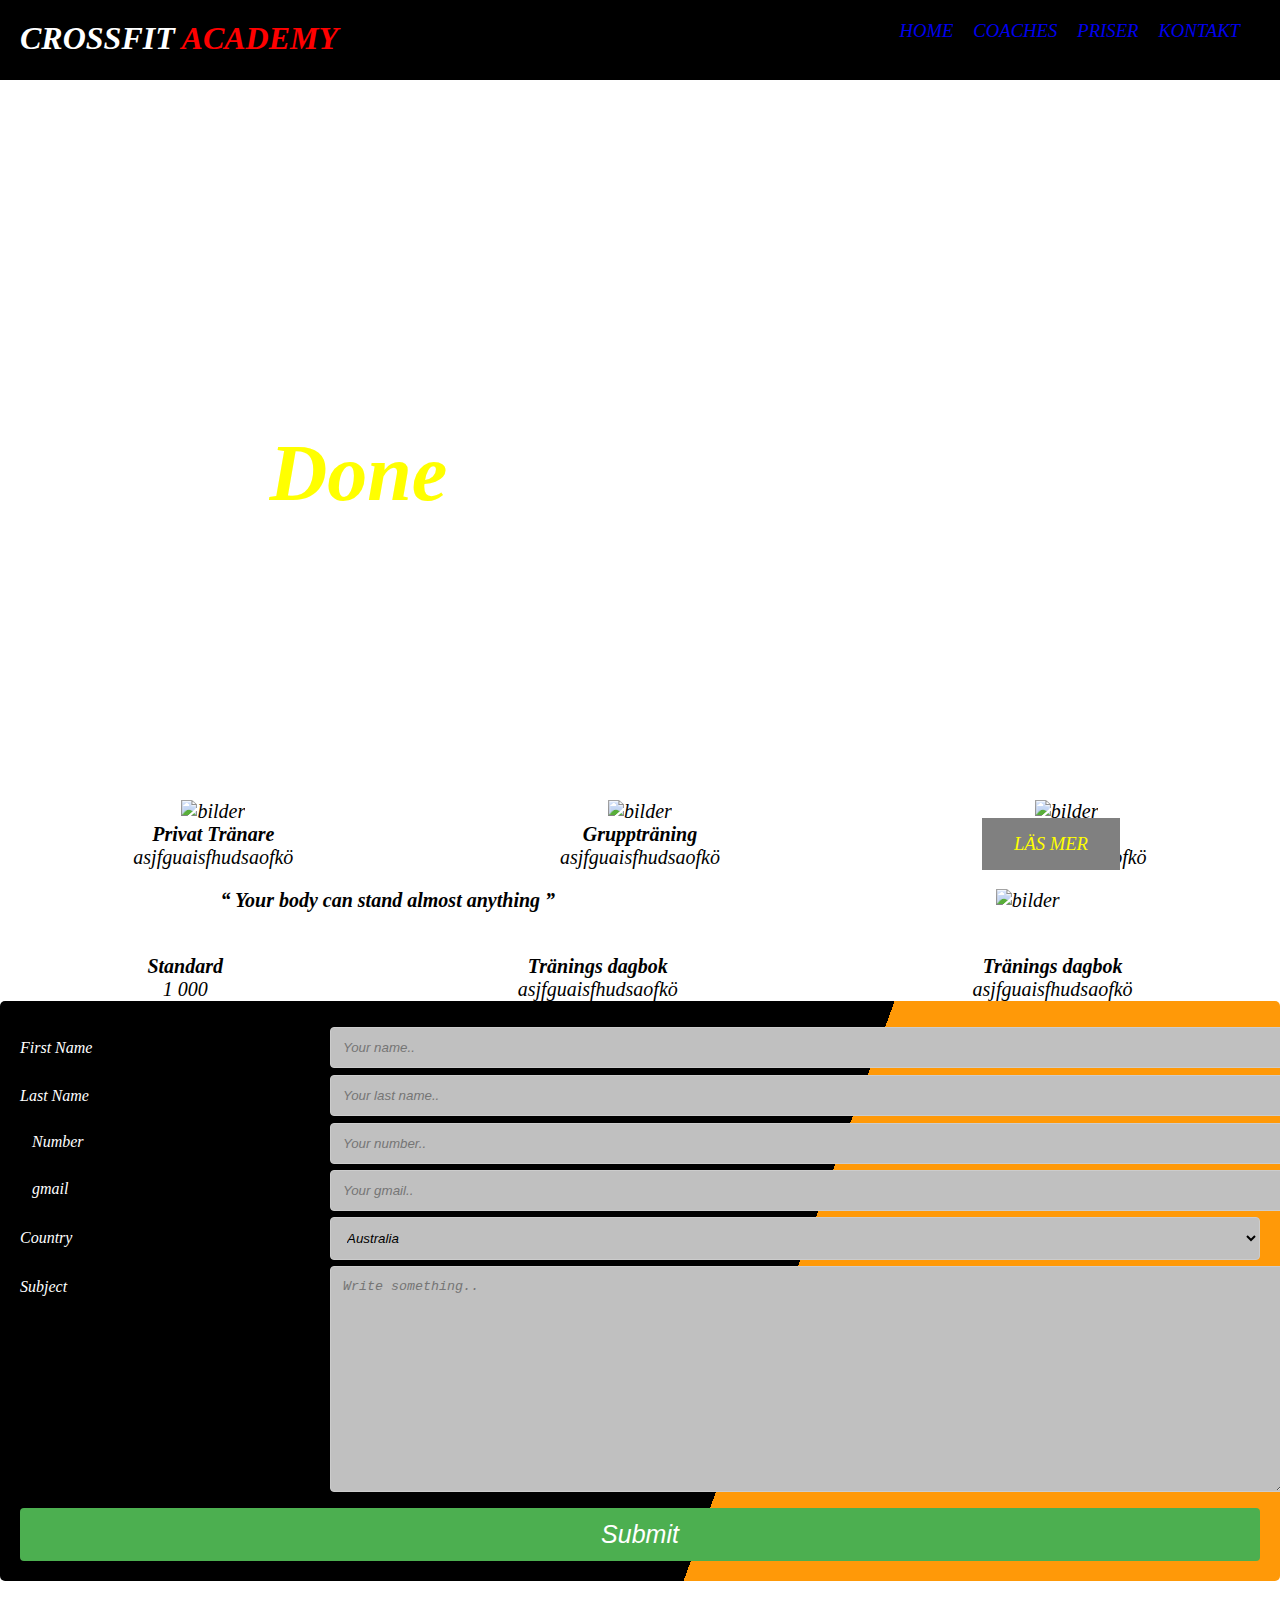
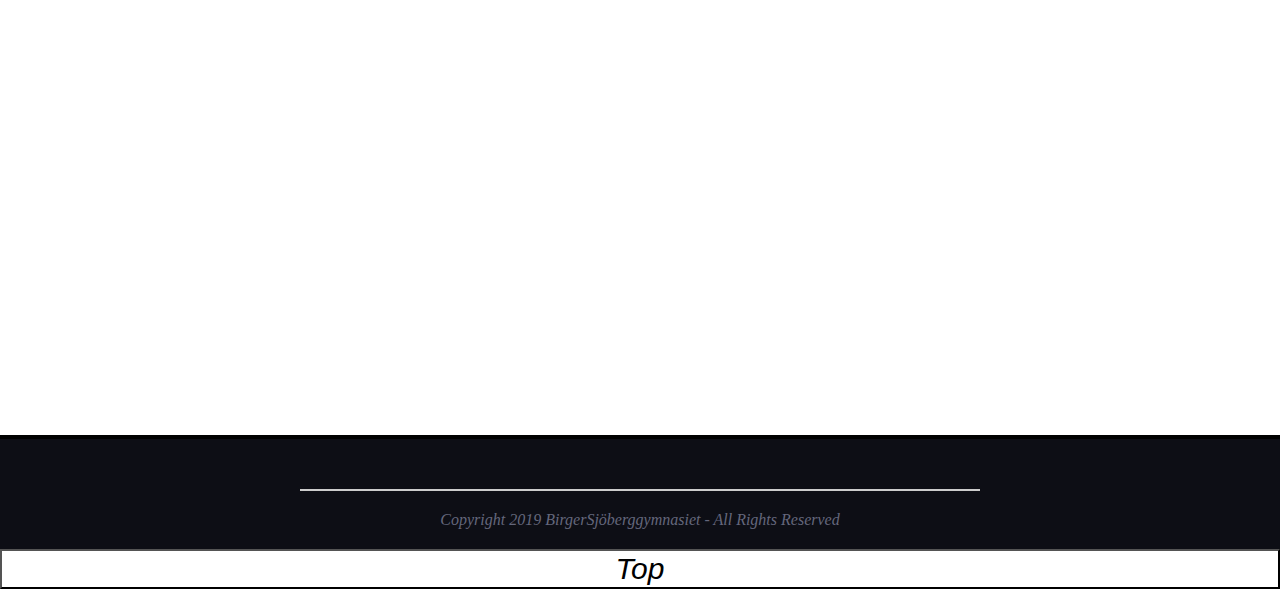
==== commit 5a3a7505: "the last one" ====
--- a/index.html
+++ b/index.html
@@ -62,10 +62,22 @@
             <div class="row">
                 <div class="col-25"> <label for="fname">First Name</label> </div>
                 <div class="col-75"> <input type="text" id="fname" name="firstname" placeholder="Your name.."> </div>
+                <div class="answerFname"></div>
             </div>
             <div class="row">
                 <div class="col-25"> <label for="lname">Last Name</label> </div>
                 <div class="col-75"> <input type="text" id="lname" name="lastname" placeholder="Your last name.."> </div>
+                <div class="answerLname"></div>
+            </div>
+            <div class="row">
+                <div class="col-25"> <label for="number"></label>Number</div>
+                <div class="col-75"> <input type="text" id="number" name="lastname" placeholder="Your number.."> </div>
+                <div class="answerNumber"></div>
+            </div>
+            <div class="row">
+                <div class="col-25"> <label for="gmail"></label>gmail</div>
+                <div class="col-75"> <input type="text" id="gmail" name="lastname" placeholder="Your gmail.."> </div>
+                <div class="answerGmail"></div>
             </div>
             <div class="row">
                 <div class="col-25"> <label for="country">Country</label> </div>
